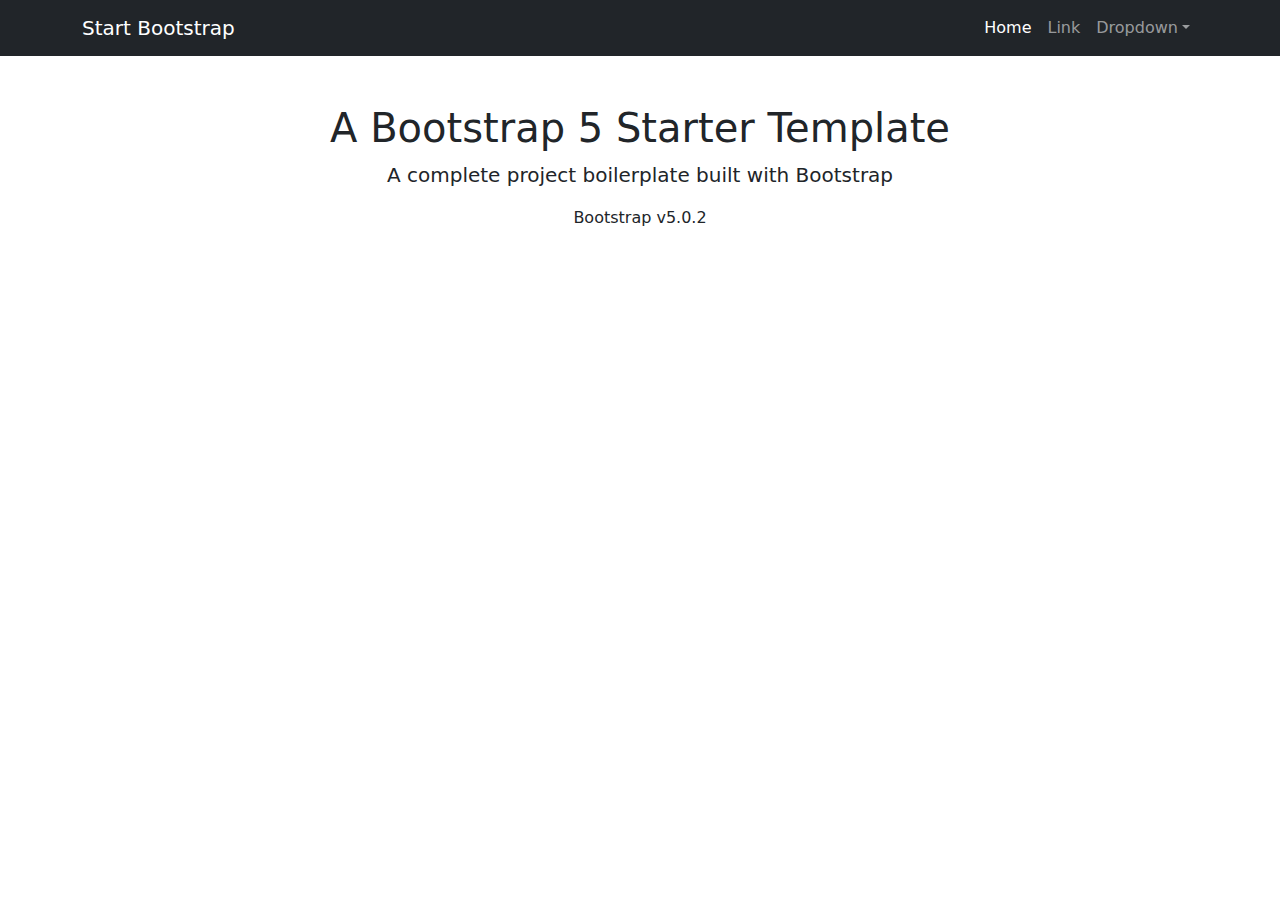
==== index.html @ 7cb9cd35 "bootstrap-Template" ====
<!DOCTYPE html>
<html lang="en">
    <head>
        <meta charset="utf-8" />
        <meta name="viewport" content="width=device-width, initial-scale=1, shrink-to-fit=no" />
        <meta name="description" content="" />
        <meta name="author" content="" />
        <title>Pokemon Dashboard</title>
        <!-- Favicon-->
        <link rel="icon" type="image/x-icon" href="assets/favicon.ico" />
        <!-- Core theme CSS (includes Bootstrap)-->
        <link href="css/styles.css" rel="stylesheet" />
    </head>
    <body>
        <!-- Responsive navbar-->
        <nav class="navbar navbar-expand-lg navbar-dark bg-dark">
            <div class="container">
                <a class="navbar-brand" href="#">Start Bootstrap</a>
                <button class="navbar-toggler" type="button" data-bs-toggle="collapse" data-bs-target="#navbarSupportedContent" aria-controls="navbarSupportedContent" aria-expanded="false" aria-label="Toggle navigation"><span class="navbar-toggler-icon"></span></button>
                <div class="collapse navbar-collapse" id="navbarSupportedContent">
                    <ul class="navbar-nav ms-auto mb-2 mb-lg-0">
                        <li class="nav-item"><a class="nav-link active" aria-current="page" href="#">Home</a></li>
                        <li class="nav-item"><a class="nav-link" href="#">Link</a></li>
                        <li class="nav-item dropdown">
                            <a class="nav-link dropdown-toggle" id="navbarDropdown" href="#" role="button" data-bs-toggle="dropdown" aria-expanded="false">Dropdown</a>
                            <ul class="dropdown-menu dropdown-menu-end" aria-labelledby="navbarDropdown">
                                <li><a class="dropdown-item" href="#">Action</a></li>
                                <li><a class="dropdown-item" href="#">Another action</a></li>
                                <li><hr class="dropdown-divider" /></li>
                                <li><a class="dropdown-item" href="#">Something else here</a></li>
                            </ul>
                        </li>
                    </ul>
                </div>
            </div>
        </nav>
        <!-- Page content-->
        <div class="container">
            <div class="text-center mt-5">
                <h1>A Bootstrap 5 Starter Template</h1>
                <p class="lead">A complete project boilerplate built with Bootstrap</p>
                <p>Bootstrap v5.0.2</p>
            </div>
        </div>
        <!-- Bootstrap core JS-->
        <script src="https://cdn.jsdelivr.net/npm/bootstrap@5.0.2/dist/js/bootstrap.bundle.min.js"></script>
        <!-- Core theme JS-->
        <script src="js/scripts.js"></script>
    </body>
</html>
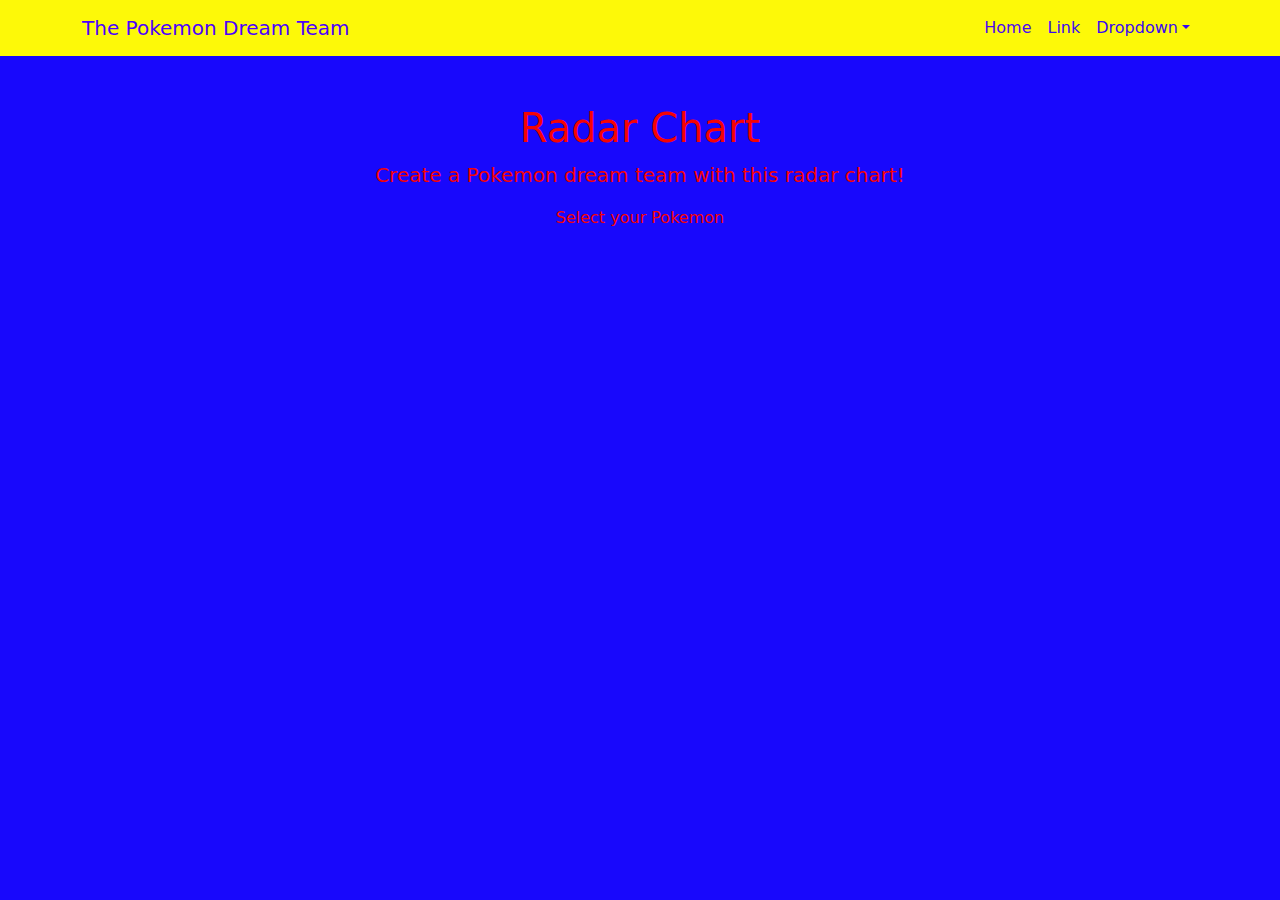
==== commit ccb64c07: "html/css update" ====
--- a/index.html
+++ b/index.html
@@ -15,7 +15,7 @@
         <!-- Responsive navbar-->
         <nav class="navbar navbar-expand-lg navbar-dark bg-dark">
             <div class="container">
-                <a class="navbar-brand" href="#">Start Bootstrap</a>
+                <a class="navbar-brand" href="#">The Pokemon Dream Team</a>
                 <button class="navbar-toggler" type="button" data-bs-toggle="collapse" data-bs-target="#navbarSupportedContent" aria-controls="navbarSupportedContent" aria-expanded="false" aria-label="Toggle navigation"><span class="navbar-toggler-icon"></span></button>
                 <div class="collapse navbar-collapse" id="navbarSupportedContent">
                     <ul class="navbar-nav ms-auto mb-2 mb-lg-0">
@@ -37,9 +37,9 @@
         <!-- Page content-->
         <div class="container">
             <div class="text-center mt-5">
-                <h1>A Bootstrap 5 Starter Template</h1>
-                <p class="lead">A complete project boilerplate built with Bootstrap</p>
-                <p>Bootstrap v5.0.2</p>
+                <h1>Radar Chart</h1>
+                <p class="lead">Create a Pokemon dream team with this radar chart!</p>
+                <p>Select your Pokemon</p>
             </div>
         </div>
         <!-- Bootstrap core JS-->
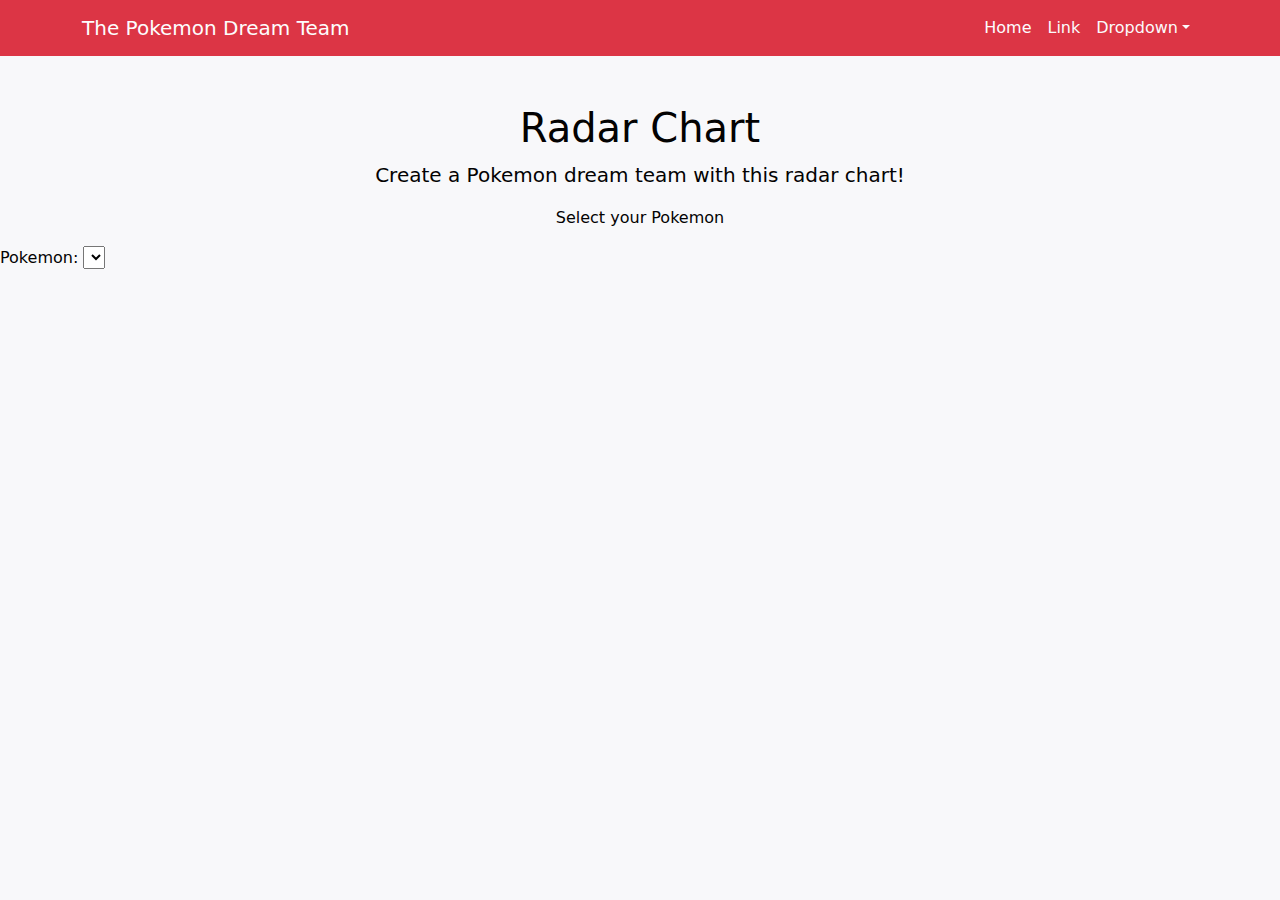
==== commit fd4bea02: "code updates" ====
--- a/index.html
+++ b/index.html
@@ -10,6 +10,8 @@
         <link rel="icon" type="image/x-icon" href="assets/favicon.ico" />
         <!-- Core theme CSS (includes Bootstrap)-->
         <link href="css/styles.css" rel="stylesheet" />
+        <script src="https://d3js.org/d3.v7.min.js"></script>
+        <script src="https://cdn.plot.ly/plotly-2.2.0.min.js"></script>
     </head>
     <body>
         <!-- Responsive navbar-->
@@ -42,9 +44,22 @@
                 <p>Select your Pokemon</p>
             </div>
         </div>
+    
+              <div class="ScatterPolar" data-num="0">
+                <div class="plot" id="plotdiv"></div>
+                <div class="control-row">
+                  Pokemon: <select class="pokedata">
+                  </select>
+                </div>
+              </div>
+            </div>
+          </div>
         <!-- Bootstrap core JS-->
         <script src="https://cdn.jsdelivr.net/npm/bootstrap@5.0.2/dist/js/bootstrap.bundle.min.js"></script>
         <!-- Core theme JS-->
-        <script src="js/scripts.js"></script>
+    
+
+       
+        <script src="plots.js"></script>
     </body>
 </html>
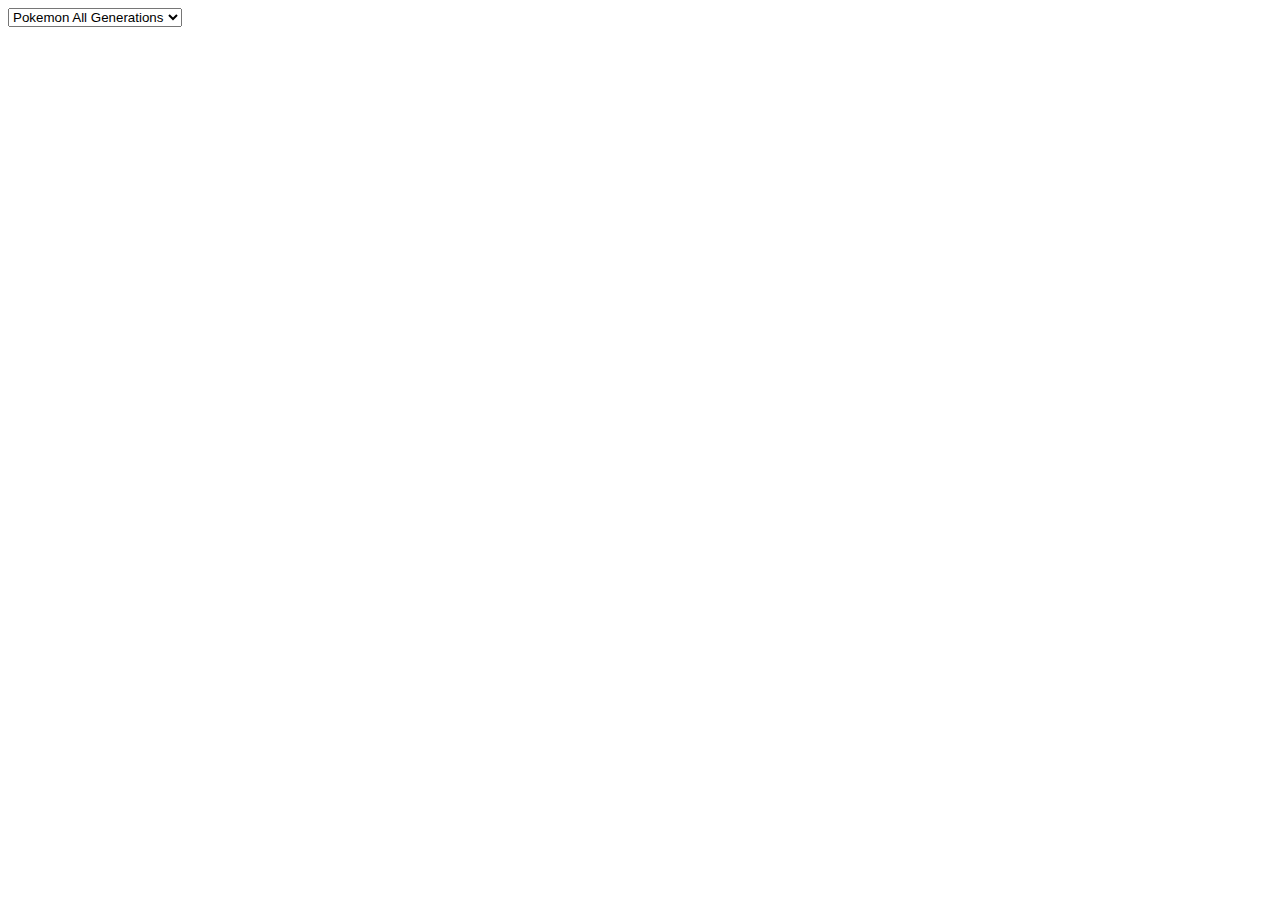
==== commit cf6a3400: "html" ====
--- a/index.html
+++ b/index.html
@@ -1,65 +1,55 @@
 <!DOCTYPE html>
 <html lang="en">
-    <head>
-        <meta charset="utf-8" />
-        <meta name="viewport" content="width=device-width, initial-scale=1, shrink-to-fit=no" />
-        <meta name="description" content="" />
-        <meta name="author" content="" />
-        <title>Pokemon Dashboard</title>
-        <!-- Favicon-->
-        <link rel="icon" type="image/x-icon" href="assets/favicon.ico" />
-        <!-- Core theme CSS (includes Bootstrap)-->
-        <link href="css/styles.css" rel="stylesheet" />
-        <script src="https://d3js.org/d3.v7.min.js"></script>
-        <script src="https://cdn.plot.ly/plotly-2.2.0.min.js"></script>
-    </head>
-    <body>
-        <!-- Responsive navbar-->
-        <nav class="navbar navbar-expand-lg navbar-dark bg-dark">
-            <div class="container">
-                <a class="navbar-brand" href="#">The Pokemon Dream Team</a>
-                <button class="navbar-toggler" type="button" data-bs-toggle="collapse" data-bs-target="#navbarSupportedContent" aria-controls="navbarSupportedContent" aria-expanded="false" aria-label="Toggle navigation"><span class="navbar-toggler-icon"></span></button>
-                <div class="collapse navbar-collapse" id="navbarSupportedContent">
-                    <ul class="navbar-nav ms-auto mb-2 mb-lg-0">
-                        <li class="nav-item"><a class="nav-link active" aria-current="page" href="#">Home</a></li>
-                        <li class="nav-item"><a class="nav-link" href="#">Link</a></li>
-                        <li class="nav-item dropdown">
-                            <a class="nav-link dropdown-toggle" id="navbarDropdown" href="#" role="button" data-bs-toggle="dropdown" aria-expanded="false">Dropdown</a>
-                            <ul class="dropdown-menu dropdown-menu-end" aria-labelledby="navbarDropdown">
-                                <li><a class="dropdown-item" href="#">Action</a></li>
-                                <li><a class="dropdown-item" href="#">Another action</a></li>
-                                <li><hr class="dropdown-divider" /></li>
-                                <li><a class="dropdown-item" href="#">Something else here</a></li>
-                            </ul>
-                        </li>
-                    </ul>
-                </div>
-            </div>
-        </nav>
-        <!-- Page content-->
-        <div class="container">
-            <div class="text-center mt-5">
-                <h1>Radar Chart</h1>
-                <p class="lead">Create a Pokemon dream team with this radar chart!</p>
-                <p>Select your Pokemon</p>
-            </div>
-        </div>
-    
-              <div class="ScatterPolar" data-num="0">
-                <div class="plot" id="plotdiv"></div>
-                <div class="control-row">
-                  Pokemon: <select class="pokedata">
-                  </select>
-                </div>
-              </div>
-            </div>
-          </div>
-        <!-- Bootstrap core JS-->
-        <script src="https://cdn.jsdelivr.net/npm/bootstrap@5.0.2/dist/js/bootstrap.bundle.min.js"></script>
-        <!-- Core theme JS-->
-    
+<head>
+  <meta charset="UTF-8">
+  <meta name="viewport" content="width=device-width, initial-scale=1.0">
+  <meta http-equiv="X-UA-Compatible" content="ie=edge">
+  <title>Pokemon Bar Chart</title>
+  <script src="https://cdn.plot.ly/plotly-latest.min.js"></script>
+</head>
+<body>
+  <div id="barchart"></div>
+  <script src="https://d3js.org/d3.v6.min.js"></script>
+  <script src="pokemon_clean.js"></script>
+  <script src="plot.js"></script>
 
-       
-        <script src="plots.js"></script>
-    </body>
+  <select id="selDataset">
+    <option value="PokemonGenAll">Pokemon All Generations</option>
+    <option value="PokemonGen1">Pokemon Generation 1</option>
+    <option value="PokemonGen2">Pokemon Generation 2</option>
+    <option value="PokemonGen3">Pokemon Generation 3</option>
+    <option value="PokemonGen4">Pokemon Generation 4</option>
+    <option value="PokemonGen5">Pokemon Generation 5</option>
+    <option value="PokemonGen6">Pokemon Generation 6</option>
+    <option value="PokemonGen7">Pokemon Generation 7</option>
+  </select>
+
+</body>
 </html>
+
+<!--!DOCTYPE html>
+<html lang="en">
+
+<head>
+  <meta charset="UTF-8">
+  <meta name="viewport" content="width=device-width, initial-scale=1.0">
+  <meta http-equiv="X-UA-Compatible" content="ie=edge">
+  <title>Events</title>
+  <script src="https://d3js.org/d3.v6.min.js"></script>
+  <script src="https://cdn.plot.ly/plotly-latest.min.js"></script>
+</head>
+
+<body>
+
+  <div id="plot"></div>
+
+  <select id="selDataset">
+    <option value="dataset1">DataSet1</option>
+    <option value="dataset2">DataSet2</option>
+    <option value="dataset3">DataSet3</option>
+  </select>
+
+  <script src="plot.js"></script>
+</body>
+
+</html-->
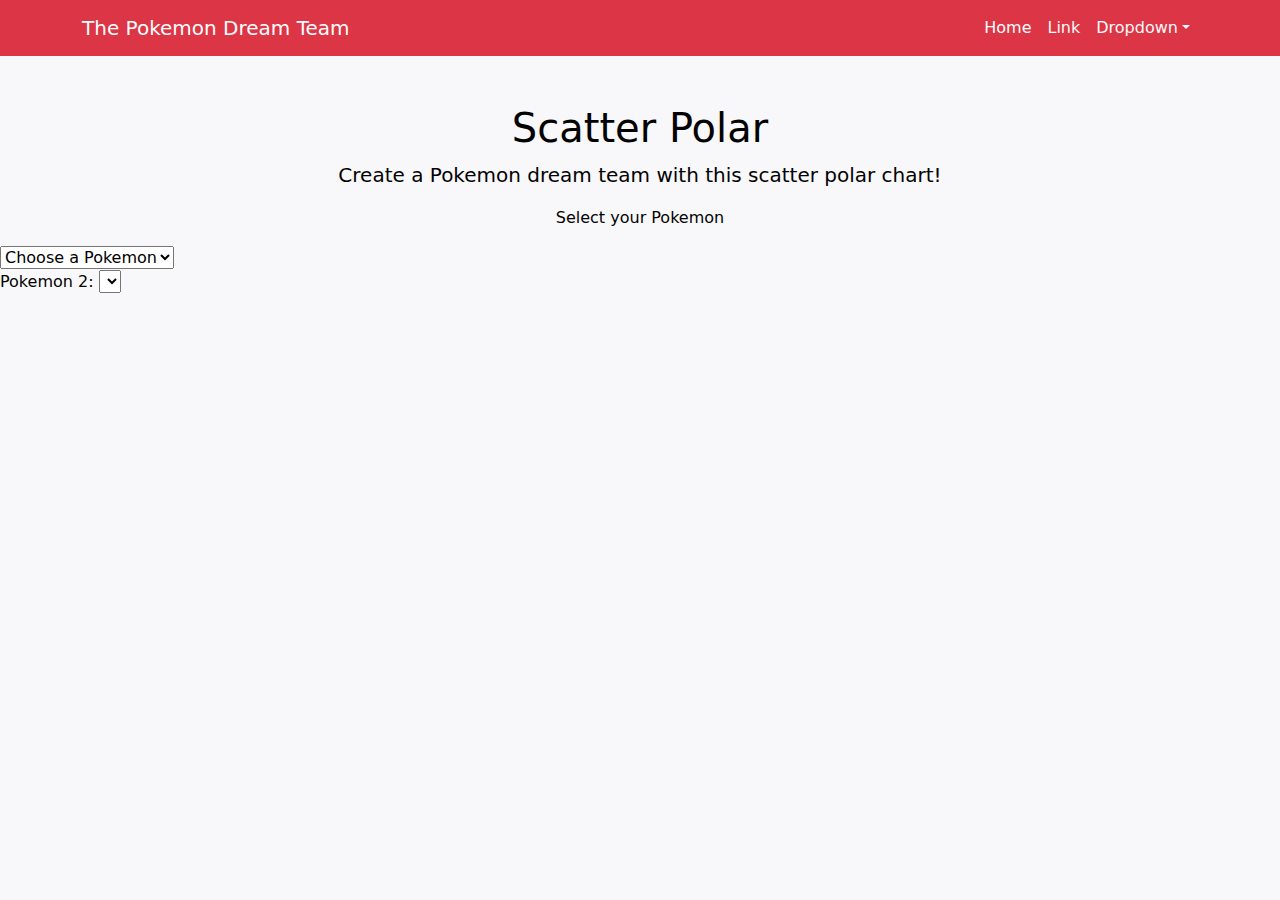
==== commit 69d9de2c: "drop down working" ====
--- a/index.html
+++ b/index.html
@@ -1,55 +1,70 @@
 <!DOCTYPE html>
 <html lang="en">
-<head>
-  <meta charset="UTF-8">
-  <meta name="viewport" content="width=device-width, initial-scale=1.0">
-  <meta http-equiv="X-UA-Compatible" content="ie=edge">
-  <title>Pokemon Bar Chart</title>
-  <script src="https://cdn.plot.ly/plotly-latest.min.js"></script>
-</head>
-<body>
-  <div id="barchart"></div>
-  <script src="https://d3js.org/d3.v6.min.js"></script>
-  <script src="pokemon_clean.js"></script>
-  <script src="plot.js"></script>
+    <head>
+        <meta charset="utf-8" />
+        <meta name="viewport" content="width=device-width, initial-scale=1, shrink-to-fit=no" />
+        <meta name="description" content="" />
+        <meta name="author" content="" />
+        <title>Pokemon Dashboard</title>
+        <!-- Favicon-->
+        <link rel="icon" type="image/x-icon" href="assets/favicon.ico" />
+        <!-- Core theme CSS (includes Bootstrap)-->
+        <link href="css/styles.css" rel="stylesheet" />
+        <script src="https://d3js.org/d3.v7.min.js"></script>
+        <script src="https://cdn.plot.ly/plotly-2.2.0.min.js"></script>
+        <script src="https://ajax.googleapis.com/ajax/libs/jquery/3.5.1/jquery.min.js"></script>
+    </head>
+    <body>
+        <!-- Responsive navbar-->
+        <nav class="navbar navbar-expand-lg navbar-dark bg-dark">
+            <div class="container">
+                <a class="navbar-brand" href="#">The Pokemon Dream Team</a>
+                <button class="navbar-toggler" type="button" data-bs-toggle="collapse" data-bs-target="#navbarSupportedContent" aria-controls="navbarSupportedContent" aria-expanded="false" aria-label="Toggle navigation"><span class="navbar-toggler-icon"></span></button>
+                <div class="collapse navbar-collapse" id="navbarSupportedContent">
+                    <ul class="navbar-nav ms-auto mb-2 mb-lg-0">
+                        <li class="nav-item"><a class="nav-link active" aria-current="page" href="#">Home</a></li>
+                        <li class="nav-item"><a class="nav-link" href="#">Link</a></li>
+                        <li class="nav-item dropdown">
+                            <a class="nav-link dropdown-toggle" id="navbarDropdown" href="#" role="button" data-bs-toggle="dropdown" aria-expanded="false">Dropdown</a>
+                            <ul class="dropdown-menu dropdown-menu-end" aria-labelledby="navbarDropdown">
+                                <li><a class="dropdown-item" href="#">Action</a></li>
+                                <li><a class="dropdown-item" href="#">Another action</a></li>
+                                <li><hr class="dropdown-divider" /></li>
+                                <li><a class="dropdown-item" href="#">Something else here</a></li>
+                            </ul>
+                        </li>
+                    </ul>
+                </div>
+            </div>
+        </nav>
+        <!-- Page content-->
+        <div class="container">
+            <div class="text-center mt-5">
+                <h1>Scatter Polar</h1>
+                <p class="lead">Create a Pokemon dream team with this scatter polar chart!</p>
+                <p>Select your Pokemon</p>
+            </div>
+        </div>
+        <form id="myForm">
+            <select id="selectNumber">
+              <option>Choose a Pokemon</option>
+            </select>
+          </form>
+            Pokemon 2: <select class="pokedata">
+            </select>
+          </div>
+              <div class="ScatterPolar" data-num="0">
+                <div class="plot" id="plotdiv"></div>
+                
+              </div>
+            </div>
+          </div>
+        <!-- Bootstrap core JS-->
+        <script src="https://cdn.jsdelivr.net/npm/bootstrap@5.0.2/dist/js/bootstrap.bundle.min.js"></script>
+        <!-- Core theme JS-->
+    
 
-  <select id="selDataset">
-    <option value="PokemonGenAll">Pokemon All Generations</option>
-    <option value="PokemonGen1">Pokemon Generation 1</option>
-    <option value="PokemonGen2">Pokemon Generation 2</option>
-    <option value="PokemonGen3">Pokemon Generation 3</option>
-    <option value="PokemonGen4">Pokemon Generation 4</option>
-    <option value="PokemonGen5">Pokemon Generation 5</option>
-    <option value="PokemonGen6">Pokemon Generation 6</option>
-    <option value="PokemonGen7">Pokemon Generation 7</option>
-  </select>
-
-</body>
+       
+        <script src="plots.js"></script>
+    </body>
 </html>
-
-<!--!DOCTYPE html>
-<html lang="en">
-
-<head>
-  <meta charset="UTF-8">
-  <meta name="viewport" content="width=device-width, initial-scale=1.0">
-  <meta http-equiv="X-UA-Compatible" content="ie=edge">
-  <title>Events</title>
-  <script src="https://d3js.org/d3.v6.min.js"></script>
-  <script src="https://cdn.plot.ly/plotly-latest.min.js"></script>
-</head>
-
-<body>
-
-  <div id="plot"></div>
-
-  <select id="selDataset">
-    <option value="dataset1">DataSet1</option>
-    <option value="dataset2">DataSet2</option>
-    <option value="dataset3">DataSet3</option>
-  </select>
-
-  <script src="plot.js"></script>
-</body>
-
-</html-->
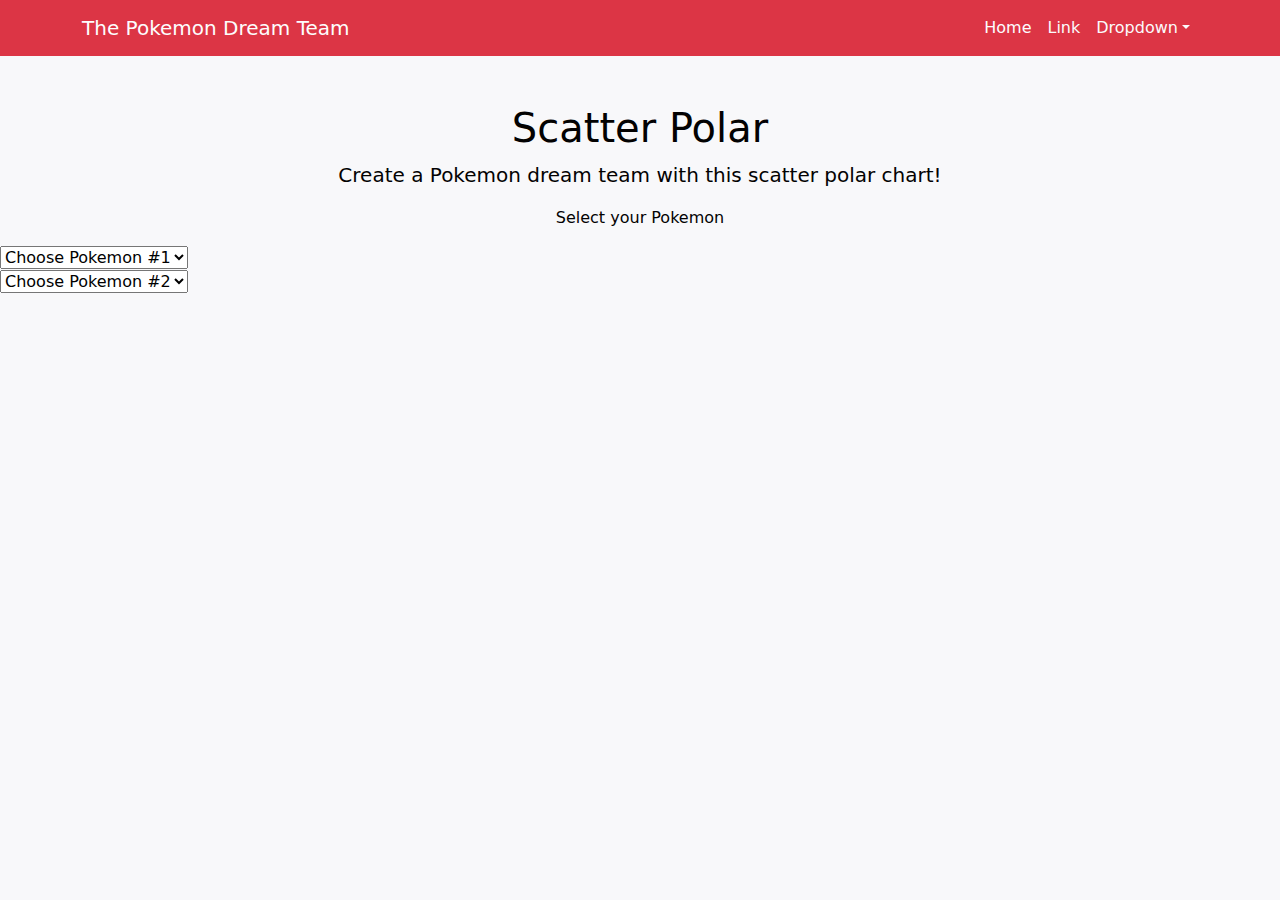
==== commit 54402fd6: "updates" ====
--- a/index.html
+++ b/index.html
@@ -47,11 +47,15 @@
         </div>
         <form id="myForm">
             <select id="selectNumber">
-              <option>Choose a Pokemon</option>
+              <option>Choose Pokemon #1</option>
             </select>
           </form>
-            Pokemon 2: <select class="pokedata">
+          <form id="aForm">
+            <select id="selectPoke">
+              <option>Choose Pokemon #2</option>
             </select>
+          </form>
+            
           </div>
               <div class="ScatterPolar" data-num="0">
                 <div class="plot" id="plotdiv"></div>
